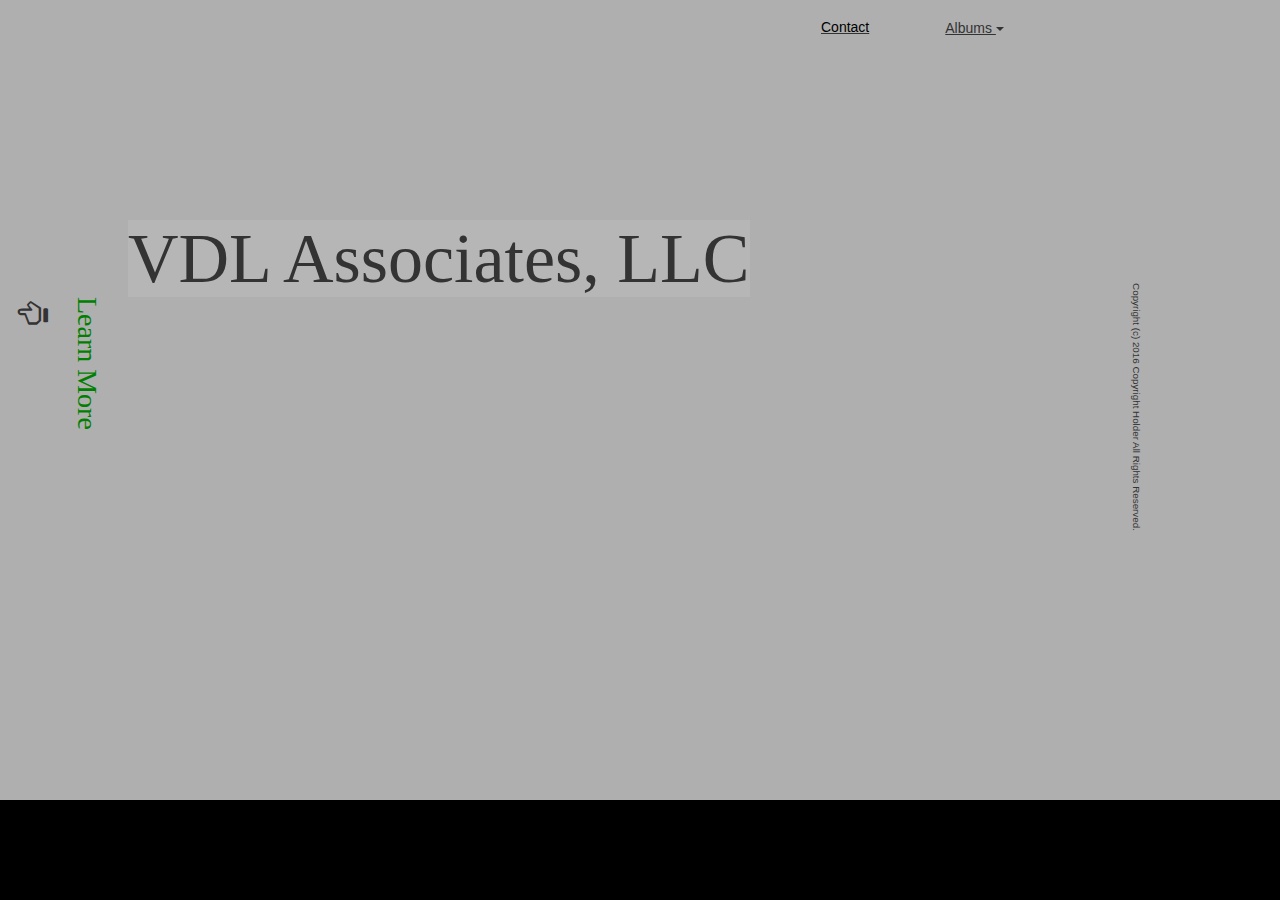
==== index.html @ e88942c1 "first for github gh-pages" ====
<!DOCTYPE html>
<html>
  <head>
    <meta charset="utf-8">
    <title>Charles Lane</title>
    <link rel="stylesheet" href="./bower_components/bootstrap/dist/css/bootstrap.css" media="screen" title="no title" charset="utf-8">
    <link rel="stylesheet" href="./css/styles.css" media="screen" title="no title" charset="utf-8">
  </head>
  <body ng-app = "main">
    <div ui-view></div>
    <script src="./bower_components/angular/angular.js" charset="utf-8"></script>
    <script src="./bower_components/underscore/underscore.js" charset="utf-8"></script>
    <script src="./bower_components/jquery/dist/jquery.js" charset="utf-8"></script>
    <script src="./bower_components/angular-route/angular-route.js" charset="utf-8"></script>
    <script src="./bower_components/angular-ui-router/release/angular-ui-router.js" charset="utf-8"></script>
    <script src="./bower_components/bootstrap/dist/js/bootstrap.js" charset="utf-8"></script>
    <script src="./bower_components/angular-resource/angular-resource.js"></script>
      <!-- my app modules  -->
    <script src="./main/main.module.js" charset="utf-8"></script>
    <script src="./main/main.controller.js" charset="utf-8"></script>
    <script src="./main/directives/navbar.js" charset="utf-8"></script>
    <script src="./main/directives/bottomNav.js" charset="utf-8"></script>
    <script src="./main/directives/profile.directive.js" charset="utf-8"></script>

    <!-- photo album dependencies -->
    <script src="./pics/pics.module.js" charset="utf-8"></script>
    <script src="./pics/pics.controller.js" charset="utf-8"></script>
    <script src="./pics/pics.service.js" charset="utf-8"></script>
    <script src="./pics/carousel.controller.js" charset="utf-8"></script>
    <script src="./pics/carousel.service.js" charset="utf-8"></script>
    <script src="./pics/directives/menu.directive.js" charset="utf-8"></script>

    <!-- contact info -->
    <script src="./contact/contact.directive.js" charset="utf-8"></script>
  </body>
</html>
---- css/styles.css ----
@-moz-keyframes spin {
  from {
    -moz-transform: rotate(0deg); }
  to {
    -moz-transform: rotate(180deg); } }

@-webkit-keyframes spin {
  from {
    -webkit-transform: rotate(0deg); }
  to {
    -webkit-transform: rotate(180deg); } }

@keyframes spin {
  from {
    transform: rotate(0deg); }
  to {
    transform: rotate(180deg); } }

@-moz-keyframes flip {
  from {
    -moz-transform: rotateY(0deg); }
  to {
    -moz-transform: rotateY(180deg); } }

@-webkit-keyframes flip {
  from {
    -webkit-transform: rotateY(0deg); }
  to {
    -webkit-transform: rotateY(180deg); } }

@keyframes flip {
  from {
    transform: rotateY(0deg); }
  to {
    transform: rotateY(180deg); } }

@-webkit-keyframes fadeIn {
  from {
    opacity: 0; }
  to {
    opacity: .9; } }

@-moz-keyframes fadeIn {
  from {
    opacity: 0; }
  to {
    opacity: .9; } }

@keyframes fadeIn {
  from {
    opacity: 0; }
  to {
    opacity: .9; } }

@-webkit-keyframes fadeOut {
  from {
    opacity: .9; }
  to {
    opacity: 0; } }

@-moz-keyframes fadeOut {
  from {
    opacity: .9; }
  to {
    opacity: 0; } }

@keyframes fadeOut {
  from {
    opacity: .9; }
  to {
    opacity: 0; } }

@-webkit-keyframes fadeHalf {
  from {
    opacity: 1; }
  to {
    opacity: .5; } }

@-moz-keyframes fadeHalf {
  from {
    opacity: 1; }
  to {
    opacity: .5; } }

@keyframes fadeHalf {
  from {
    opacity: 1; }
  to {
    opacity: .5; } }

@-webkit-keyframes fadeWhole {
  from {
    opacity: .5; }
  to {
    opacity: 1; } }

@-moz-keyframes fadeWhole {
  from {
    opacity: .5; }
  to {
    opacity: 1; } }

@keyframes fadeWhole {
  from {
    opacity: .5; }
  to {
    opacity: 1; } }

@-webkit-keyframes slide-in {
  from {
    margin-left: 1500px; }
  to {
    margin-left: 0px; } }

@-moz-keyframes slide-in {
  from {
    margin-left: 1500px; }
  to {
    margin-left: 0px; } }

@keyframes slide-in {
  from {
    margin-left: 1500px; }
  to {
    margin-left: 0px; } }

@-webkit-keyframes slide-out {
  from {
    margin-left: 0px; }
  to {
    margin-left: 1500px; } }

@-moz-keyframes slide-out {
  from {
    margin-left: 0px; }
  to {
    margin-left: 1500px; } }

@keyframes slide-out {
  from {
    margin-left: 0px; }
  to {
    margin-left: 1500px; } }

@-moz-keyframes shrink {
  from {
    -moz-transform: scale(1); }
  to {
    -moz-transform: scale(0.7); } }

@-webkit-keyframes shrink {
  from {
    -webkit-transform: scale(1); }
  to {
    -webkit-transform: scale(0.7); } }

@keyframes shrink {
  from {
    transform: scale(1); }
  to {
    transform: scale(0.7); } }

@-moz-keyframes expand {
  from {
    -moz-transform: scale(0.7); }
  to {
    -moz-transform: scale(1); } }

@-webkit-keyframes expand {
  from {
    -webkit-transform: scale(0.7); }
  to {
    -webkit-transform: scale(1); } }

@keyframes expand {
  from {
    transform: scale(0.7); }
  to {
    transform: scale(1); } }

.flip {
  -webkit-animation: flip ease-in 1;
  /* call our keyframe named flip, use animattion ease-in and repeat it only 1 time */
  -moz-animation: flip ease-in 1;
  animation: flip ease-in 1;
  -webkit-animation-fill-mode: forwards;
  /* this makes sure that after animation is done we remain at the last keyframe value (opacity: 1)*/
  -moz-animation-fill-mode: forwards;
  animation-fill-mode: forwards;
  -webkit-animation-duration: 1s;
  -moz-animation-duration: 1s;
  animation-duration: 1s; }

.fade-in {
  -webkit-animation: fadeIn ease-in 1;
  /* call our keyframe named fadeIn, use animattion ease-in and repeat it only 1 time */
  -moz-animation: fadeIn ease-in 1;
  animation: fadeIn ease-in 1;
  -webkit-animation-fill-mode: forwards;
  /* this makes sure that after animation is done we remain at the last keyframe value (opacity: 1)*/
  -moz-animation-fill-mode: forwards;
  animation-fill-mode: forwards;
  -webkit-animation-duration: 1s;
  -moz-animation-duration: 1s;
  animation-duration: 1s; }

.fade-out {
  -webkit-animation: fadeOut ease-in 1;
  /* call our keyframe named fadeOut, use animattion ease-in and repeat it only 1 time */
  -moz-animation: fadeOut ease-in 1;
  animation: fadeOut ease-in 1;
  -webkit-animation-fill-mode: forwards;
  /* this makes sure that after animation is done we remain at the last keyframe value (opacity: 1)*/
  -moz-animation-fill-mode: forwards;
  animation-fill-mode: forwards;
  -webkit-animation-duration: .5s;
  -moz-animation-duration: .5s;
  animation-duration: .5s; }

.slide-in {
  -webkit-animation: slide-in ease-in 1;
  /* call our keyframe named slide-in, use animattion ease-in and repeat it only 1 time */
  -moz-animation: slide-in ease-in 1;
  animation: slide-in ease-in 1;
  -webkit-animation-fill-mode: forwards;
  /* this makes sure that after animation is done we remain at the last keyframe value (opacity: 1)*/
  -moz-animation-fill-mode: forwards;
  animation-fill-mode: forwards;
  -webkit-animation-duration: .5s;
  -moz-animation-duration: .5s;
  animation-duration: .5s; }

.slide-out {
  -webkit-animation: slide-out ease-in 1;
  /* call our keyframe named slide-out, use animattion ease-in and repeat it only 1 time */
  -moz-animation: slide-out ease-in 1;
  animation: slide-out ease-in 1;
  -webkit-animation-fill-mode: forwards;
  /* this makes sure that after animation is done we remain at the last keyframe value (opacity: 1)*/
  -moz-animation-fill-mode: forwards;
  animation-fill-mode: forwards;
  -webkit-animation-duration: .5s;
  -moz-animation-duration: .5s;
  animation-duration: .5s; }

.shrink {
  -webkit-animation: shrink ease-in 1;
  /* call our keyframe named shrink, use animattion ease-in and repeat it only 1 time */
  -moz-animation: shrink ease-in 1;
  animation: shrink ease-in 1;
  -webkit-animation-fill-mode: forwards;
  /* this makes sure that after animation is done we remain at the last keyframe value (opacity: 1)*/
  -moz-animation-fill-mode: forwards;
  animation-fill-mode: forwards;
  -webkit-animation-duration: .5s;
  -moz-animation-duration: .5s;
  animation-duration: .5s; }

.expand {
  -webkit-animation: expand ease-in 1;
  /* call our keyframe named expand, use animattion ease-in and repeat it only 1 time */
  -moz-animation: expand ease-in 1;
  animation: expand ease-in 1;
  -webkit-animation-fill-mode: forwards;
  /* this makes sure that after animation is done we remain at the last keyframe value (opacity: 1)*/
  -moz-animation-fill-mode: forwards;
  animation-fill-mode: forwards;
  -webkit-animation-duration: .5s;
  -moz-animation-duration: .5s;
  animation-duration: .5s; }

.fade-half {
  -webkit-animation: fadeHalf ease-in 1;
  /* call our keyframe named fadeHalf, use animattion ease-in and repeat it only 1 time */
  -moz-animation: fadeHalf ease-in 1;
  animation: fadeHalf ease-in 1;
  -webkit-animation-fill-mode: forwards;
  /* this makes sure that after animation is done we remain at the last keyframe value (opacity: 1)*/
  -moz-animation-fill-mode: forwards;
  animation-fill-mode: forwards;
  -webkit-animation-duration: .5s;
  -moz-animation-duration: .5s;
  animation-duration: .5s; }

.fade-whole {
  -webkit-animation: fadeWhole ease-in 1;
  /* call our keyframe named fadeWhole, use animattion ease-in and repeat it only 1 time */
  -moz-animation: fadeWhole ease-in 1;
  animation: fadeWhole ease-in 1;
  -webkit-animation-fill-mode: forwards;
  /* this makes sure that after animation is done we remain at the last keyframe value (opacity: 1)*/
  -moz-animation-fill-mode: forwards;
  animation-fill-mode: forwards;
  -webkit-animation-duration: .5s;
  -moz-animation-duration: .5s;
  animation-duration: .5s; }

.slide-right {
  margin-left: 1000px; }

.flip90 {
  transform: rotateY(90deg); }

.show-hand {
  display: none; }

.show-profile-content {
  opacity: 1; }

#cube .front {
  transform: rotateY(0deg); }

#cube .back {
  transform: rotateX(180deg); }

#cube .right {
  transform: rotateY(90deg); }

#cube .left {
  transform: rotateY(-90deg); }

#cube .top {
  transform: rotateX(90deg); }

#cube .bottom {
  transform: rotateX(-90deg); }

#cube .front {
  transform: rotateY(0deg) translateZ(100px); }

#cube .back {
  transform: rotateX(180deg) translateZ(100px); }

#cube .right {
  transform: rotateY(90deg) translateZ(100px); }

#cube .left {
  transform: rotateY(-90deg) translateZ(100px); }

#cube .top {
  transform: rotateX(90deg) translateZ(100px); }

#cube .bottom {
  transform: rotateX(-90deg) translateZ(100px); }

.show-front {
  transform: translateZ(-100px) rotateY(0deg); }

.show-back {
  transform: translateZ(-100px) rotateX(-180deg); }

.show-right {
  transform: translateZ(-100px) rotateY(-90deg); }

.show-left {
  transform: translateZ(-100px) rotateY(90deg); }

.show-top {
  transform: translateZ(-100px) rotateX(-90deg); }

.show-bottom {
  transform: translateZ(-100px) rotateX(90deg); }

h1, h2, h4, h5, h6 {
  font-family: 'old_standard_tt', Georgia, "Times New Roman", Times, serif; }

body {
  overflow-x: hidden;
  overflow-y: hidden;
  background-color: black; }

.profile-directive {
  transition: 1s;
  position: absolute;
  width: 90%;
  height: 2500px;
  background-color: white;
  color: black;
  z-index: 6;
  border: solid 15px rgba(250, 250, 250, 0.9);
  margin: 20px; }
  .profile-directive div {
    display: inline-block; }
  .profile-directive .blurb-award {
    width: 100%;
    background: #353f55;
    opacity: .9;
    height: 800px;
    top: 0px; }
    .profile-directive .blurb-award .title-profile {
      position: absolute;
      left: 20%;
      top: 200px;
      z-index: 10;
      font-size: 3em;
      letter-spacing: 4px; }
    .profile-directive .blurb-award img {
      position: absolute;
      top: -15px;
      right: -15px;
      width: 800px; }
    .profile-directive .blurb-award h5 {
      transform: rotate(90deg);
      position: absolute;
      font-size: 2em;
      right: -8%;
      top: 150px; }
  .profile-directive .content-banner {
    background-color: #b46357;
    width: 1000px;
    height: 100px;
    position: absolute;
    left: 10%;
    top: 570px;
    z-index: 15;
    text-align: center; }
    .profile-directive .content-banner span {
      font-size: 2em; }
    .profile-directive .content-banner .expanded-profile {
      transition: .5s;
      font-size: 0;
      opacity: 0;
      font-family: 'hallo_sans', Helvetica, Arial, sans-serif;
      font-weight: lighter;
      padding: 10px;
      letter-spacing: 5px; }
      .profile-directive .content-banner .expanded-profile h1 {
        width: 49%;
        float: left;
        padding: 10px; }
      .profile-directive .content-banner .expanded-profile h2 {
        width: 49%;
        border-left: solid white 1px;
        float: right;
        padding: 10px; }

.copyright {
  transform: rotate(90deg);
  position: absolute;
  right: 20px;
  top: 400px;
  font-size: .7em; }

.glyphicon-hand-left {
  position: absolute;
  top: 300px;
  left: 20px;
  font-size: 2em;
  height: 400px; }
  .glyphicon-hand-left h1 {
    color: green;
    font-size: 1em;
    transform: rotate(90deg); }

.glyphicon-hand-right {
  position: absolute;
  top: 300px;
  z-index: 5;
  color: white;
  right: 20px;
  font-size: 2em;
  height: 400px;
  font-size: 20px; }
  .glyphicon-hand-right h1 {
    font-size: 1em;
    transform: rotate(90deg); }

.vdl-banner {
  position: absolute;
  left: 10%;
  top: 200px;
  font-size: 5em;
  z-index: 8;
  background-color: rgba(250, 250, 250, 0.1); }

.landing-pics {
  transition: 1s ease-in;
  background-color: rgba(250, 250, 250, 0.7);
  width: 100%;
  height: 800px;
  margin: auto;
  padding: 15%; }
  .landing-pics div {
    top: 10%;
    position: absolute;
    width: 70%;
    opacity: 0; }
    .landing-pics div img {
      margin: 0;
      opacity: 0;
      width: 100%; }

.navbar {
  z-index: 5;
  width: 400px;
  position: absolute;
  top: 10px;
  right: 100px; }
  .navbar li {
    text-decoration: underline;
    width: 30%;
    display: inline-block; }
    .navbar li a {
      text-decoration: none;
      color: black; }
      .navbar li a:hover {
        font-weight: bold; }
  .navbar .dropdown {
    z-index: 15;
    width: 100px; }
    .navbar .dropdown button {
      background: none;
      text-decoration: underline; }
    .navbar .dropdown .dropdown-menu {
      height: 100px; }
      .navbar .dropdown .dropdown-menu li {
        display: block;
        height: 30px; }

footer {
  display: block;
  width: 100%;
  margin-top: 1000px; }

.main-div .hamburger-border {
  position: absolute;
  width: 50px;
  height: 50px;
  margin: 0;
  top: 15px;
  left: 15px;
  z-index: 3;
  padding: 5px;
  text-align: center;
  transform: rotate(45deg);
  border: solid #AC8E5D 1px; }

.main-div .glyphicon-menu-hamburger {
  z-index: 3;
  font-size: 30px;
  color: #AC8E5D;
  transform: rotate(45deg); }

.featured-projects li {
  width: 200px;
  height: 150px;
  display: inline-block;
  margin: 5px;
  text-align: center;
  padding: 5px;
  margin-top: 50px; }
  .featured-projects li span {
    position: absolute;
    font-size: 20px;
    margin-top: -50px;
    z-index: 5;
    color: black; }
    .featured-projects li span:hover {
      opacity: .7; }
  .featured-projects li img {
    z-index: 0;
    width: 100%;
    height: 100%; }

.expanded-container li {
  width: 15%;
  display: inline-block; }
  .expanded-container li img {
    width: 100px;
    height: 100px; }

.carousel-wide {
  position: fixed;
  top: 100px;
  left: 0px;
  height: 600px; }
  .carousel-wide #carousel-short {
    transition: .5s ease-in;
    position: absolute;
    z-index: 2;
    height: 600px;
    width: 1000px;
    left: 400px; }
    .carousel-wide #carousel-short li {
      display: inline-block;
      height: 590px;
      width: 590px;
      padding: 0, 10px, 0, 10px; }
      .carousel-wide #carousel-short li img {
        width: 560px;
        height: 580px; }
  .carousel-wide .blur-right {
    width: 440px;
    height: 580px;
    position: absolute;
    left: 1130px;
    opacity: .5;
    background: white;
    z-index: 5; }
    .carousel-wide .blur-right span {
      font-size: 5em;
      top: 50%;
      left: 50px; }
  .carousel-wide .blur-left {
    width: 440px;
    height: 580px;
    position: absolute;
    left: -300px;
    opacity: .5;
    background: white;
    z-index: 5; }
    .carousel-wide .blur-left .glyphicon-menu-left {
      font-size: 5em;
      top: 50%;
      left: 300px; }
    .carousel-wide .blur-left .hamburger-border {
      position: absolute;
      width: 50px;
      height: 50px;
      margin: 0;
      top: 50%;
      left: 10%;
      z-index: 3;
      padding: 5px;
      text-align: center;
      transform: rotate(45deg);
      border: solid #AC8E5D 1px; }
    .carousel-wide .blur-left .glyphicon-menu-hamburger {
      z-index: 3;
      font-size: 30px;
      color: #AC8E5D;
      transform: rotate(45deg); }

.main-div {
  transition: 1s; }

.sub-div-pic {
  background-color: black; }

.menu-directive {
  transform: rotate(45deg);
  opacity: 0;
  position: absolute;
  left: -535px;
  top: 200px;
  border: solid #866F48;
  padding: 50px;
  width: 300px;
  height: 300px; }
  .menu-directive ol {
    transform: rotate(-45deg);
    margin-left: 10px; }
  .menu-directive li {
    color: #AC8E5D;
    opacity: .7;
    margin-top: 20px;
    font-size: 30px; }
    .menu-directive li a {
      text-decoration: none;
      color: #AC8E5D; }
    .menu-directive li:hover {
      opacity: 1;
      font-weight: bold; }

.contact-wrapper {
  transition: 1s;
  width: 600px;
  padding: 50px;
  position: absolute;
  z-index: 15;
  left: 200px;
  background-color: black;
  color: white;
  top: -500px; }
  .contact-wrapper .contact-us {
    color: #FFD700; }
  .contact-wrapper div {
    display: inline-block; }
  .contact-wrapper .glyphicon-remove {
    float: right;
    font-size: 30px; }
    .contact-wrapper .glyphicon-remove:hover {
      opacity: .8; }
  .contact-wrapper .snail-mail {
    vertical-align: top;
    width: 90%; }
    .contact-wrapper .snail-mail h5, .contact-wrapper .snail-mail h6 {
      width: 40%;
      display: inline-block; }
    .contact-wrapper .snail-mail h5 {
      color: #A9A9A9; }
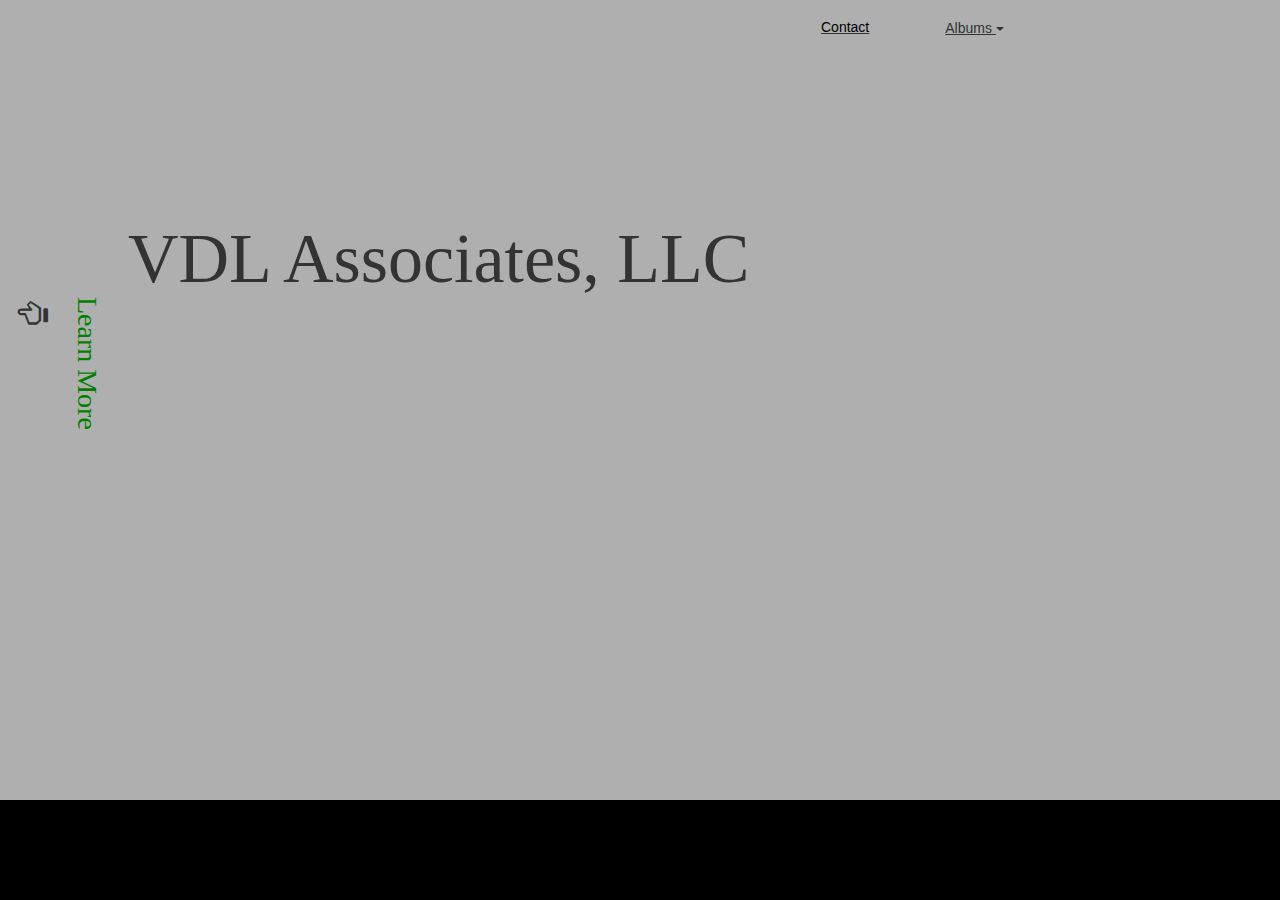
==== commit f59e852d: "hello" ====
--- a/index.html
+++ b/index.html
@@ -5,6 +5,7 @@
     <title>Charles Lane</title>
     <link rel="stylesheet" href="./bower_components/bootstrap/dist/css/bootstrap.css" media="screen" title="no title" charset="utf-8">
     <link rel="stylesheet" href="./css/styles.css" media="screen" title="no title" charset="utf-8">
+    <link rel='shortcut icon' href='./albums/logo.ico' type='image/x-icon'/ >
   </head>
   <body ng-app = "main">
     <div ui-view></div>
--- a/css/styles.css
+++ b/css/styles.css
@@ -368,6 +368,9 @@
   overflow-x: hidden;
   overflow-y: hidden;
   background-color: black; }
+  @media (max-width: 550px) {
+    body {
+      overflow-y: visible; } }
 
 .profile-directive {
   transition: 1s;
@@ -379,6 +382,12 @@
   z-index: 6;
   border: solid 15px rgba(250, 250, 250, 0.9);
   margin: 20px; }
+  @media (max-width: 1000px) {
+    .profile-directive {
+      width: 80%; } }
+  @media (max-width: 550px) {
+    .profile-directive {
+      width: 100%; } }
   .profile-directive div {
     display: inline-block; }
   .profile-directive .blurb-award {
@@ -405,13 +414,17 @@
       font-size: 2em;
       right: -8%;
       top: 150px; }
+      @media (max-width: 550px) {
+        .profile-directive .blurb-award h5 {
+          transform: rotate(0deg);
+          left: 20%; } }
   .profile-directive .content-banner {
     background-color: #b46357;
-    width: 1000px;
+    width: 80%;
     height: 100px;
     position: absolute;
     left: 10%;
-    top: 570px;
+    top: 500px;
     z-index: 15;
     text-align: center; }
     .profile-directive .content-banner span {
@@ -424,15 +437,14 @@
       font-weight: lighter;
       padding: 10px;
       letter-spacing: 5px; }
-      .profile-directive .content-banner .expanded-profile h1 {
-        width: 49%;
-        float: left;
+      .profile-directive .content-banner .expanded-profile h3 {
+        width: 40%;
+        display: inline-block;
+        vertical-align: top;
         padding: 10px; }
-      .profile-directive .content-banner .expanded-profile h2 {
-        width: 49%;
-        border-left: solid white 1px;
-        float: right;
-        padding: 10px; }
+        @media (max-width: 550px) {
+          .profile-directive .content-banner .expanded-profile h3 {
+            width: 100%; } }
 
 .copyright {
   transform: rotate(90deg);
@@ -447,10 +459,19 @@
   left: 20px;
   font-size: 2em;
   height: 400px; }
+  @media (max-width: 1000px) {
+    .glyphicon-hand-left {
+      left: 2px; } }
+  @media (max-width: 550px) {
+    .glyphicon-hand-left {
+      top: 620px; } }
   .glyphicon-hand-left h1 {
     color: green;
     font-size: 1em;
     transform: rotate(90deg); }
+    @media (max-width: 770px) {
+      .glyphicon-hand-left h1 {
+        opacity: 0; } }
 
 .glyphicon-hand-right {
   position: absolute;
@@ -461,6 +482,9 @@
   font-size: 2em;
   height: 400px;
   font-size: 20px; }
+  @media (max-width: 1000px) {
+    .glyphicon-hand-right {
+      right: 1px; } }
   .glyphicon-hand-right h1 {
     font-size: 1em;
     transform: rotate(90deg); }
@@ -470,8 +494,10 @@
   left: 10%;
   top: 200px;
   font-size: 5em;
-  z-index: 8;
-  background-color: rgba(250, 250, 250, 0.1); }
+  z-index: 8; }
+  @media (max-width: 550px) {
+    .vdl-banner {
+      top: 20px; } }
 
 .landing-pics {
   transition: 1s ease-in;
@@ -479,12 +505,16 @@
   width: 100%;
   height: 800px;
   margin: auto;
-  padding: 15%; }
+  padding-left: 10%;
+  padding-right: 0%; }
   .landing-pics div {
     top: 10%;
     position: absolute;
-    width: 70%;
+    width: 80%;
     opacity: 0; }
+    @media (max-width: 550px) {
+      .landing-pics div {
+        top: 300px; } }
     .landing-pics div img {
       margin: 0;
       opacity: 0;
@@ -496,6 +526,9 @@
   position: absolute;
   top: 10px;
   right: 100px; }
+  @media (max-width: 550px) {
+    .navbar {
+      right: 0px; } }
   .navbar li {
     text-decoration: underline;
     width: 30%;
@@ -522,24 +555,29 @@
   width: 100%;
   margin-top: 1000px; }
 
-.main-div .hamburger-border {
-  position: absolute;
-  width: 50px;
-  height: 50px;
-  margin: 0;
-  top: 15px;
-  left: 15px;
-  z-index: 3;
-  padding: 5px;
-  text-align: center;
-  transform: rotate(45deg);
-  border: solid #AC8E5D 1px; }
-
-.main-div .glyphicon-menu-hamburger {
-  z-index: 3;
-  font-size: 30px;
-  color: #AC8E5D;
-  transform: rotate(45deg); }
+.main-div {
+  background-color: white;
+  margin-top: -20px;
+  padding-top: 0; }
+  .main-div .featured-project-h1 {
+    font-size: 60px; }
+  .main-div .hamburger-border {
+    position: absolute;
+    width: 50px;
+    height: 50px;
+    margin: 0;
+    top: 15px;
+    left: 15px;
+    z-index: 3;
+    padding: 5px;
+    text-align: center;
+    transform: rotate(45deg);
+    border: solid #AC8E5D 1px; }
+  .main-div .glyphicon-menu-hamburger {
+    z-index: 3;
+    font-size: 30px;
+    color: #AC8E5D;
+    transform: rotate(45deg); }
 
 .featured-projects li {
   width: 200px;
@@ -565,9 +603,17 @@
 .expanded-container li {
   width: 15%;
   display: inline-block; }
+  @media (max-width: 550px) {
+    .expanded-container li {
+      width: 90%;
+      display: block; } }
   .expanded-container li img {
     width: 100px;
     height: 100px; }
+    @media (max-width: 550px) {
+      .expanded-container li img {
+        width: 400px;
+        height: auto; } }
 
 .carousel-wide {
   position: fixed;
@@ -597,6 +643,17 @@
     opacity: .5;
     background: white;
     z-index: 5; }
+    @media (max-width: 1000px) {
+      .carousel-wide .blur-right {
+        left: 800px; } }
+    @media (max-width: 770px) {
+      .carousel-wide .blur-right {
+        left: 500px; } }
+    @media (max-width: 770px) {
+      .carousel-wide .blur-right {
+        left: 300px;
+        background: none;
+        opacity: 1; } }
     .carousel-wide .blur-right span {
       font-size: 5em;
       top: 50%;
@@ -609,6 +666,10 @@
     opacity: .5;
     background: white;
     z-index: 5; }
+    @media (max-width: 770px) {
+      .carousel-wide .blur-left {
+        background: none;
+        opacity: 1; } }
     .carousel-wide .blur-left .glyphicon-menu-left {
       font-size: 5em;
       top: 50%;
@@ -641,19 +702,25 @@
   transform: rotate(45deg);
   opacity: 0;
   position: absolute;
-  left: -535px;
+  left: 45%;
   top: 200px;
   border: solid #866F48;
   padding: 50px;
   width: 300px;
   height: 300px; }
+  @media (max-width: 770px) {
+    .menu-directive {
+      left: 200px; } }
+  @media (max-width: 550px) {
+    .menu-directive {
+      left: 50px; } }
   .menu-directive ol {
     transform: rotate(-45deg);
     margin-left: 10px; }
   .menu-directive li {
     color: #AC8E5D;
     opacity: .7;
-    margin-top: 20px;
+    margin-top: 5px;
     font-size: 30px; }
     .menu-directive li a {
       text-decoration: none;
@@ -661,6 +728,13 @@
     .menu-directive li:hover {
       opacity: 1;
       font-weight: bold; }
+  .menu-directive .close-menu {
+    position: absolute;
+    top: 180px;
+    left: 55px;
+    color: black;
+    font-size: 50px;
+    color: #AC8E5D; }
 
 .contact-wrapper {
   transition: 1s;
@@ -676,6 +750,13 @@
     color: #FFD700; }
   .contact-wrapper div {
     display: inline-block; }
+  @media (max-width: 770px) {
+    .contact-wrapper {
+      left: 100px; } }
+  @media (max-width: 550px) {
+    .contact-wrapper {
+      left: 0px;
+      width: 400px; } }
   .contact-wrapper .glyphicon-remove {
     float: right;
     font-size: 30px; }
